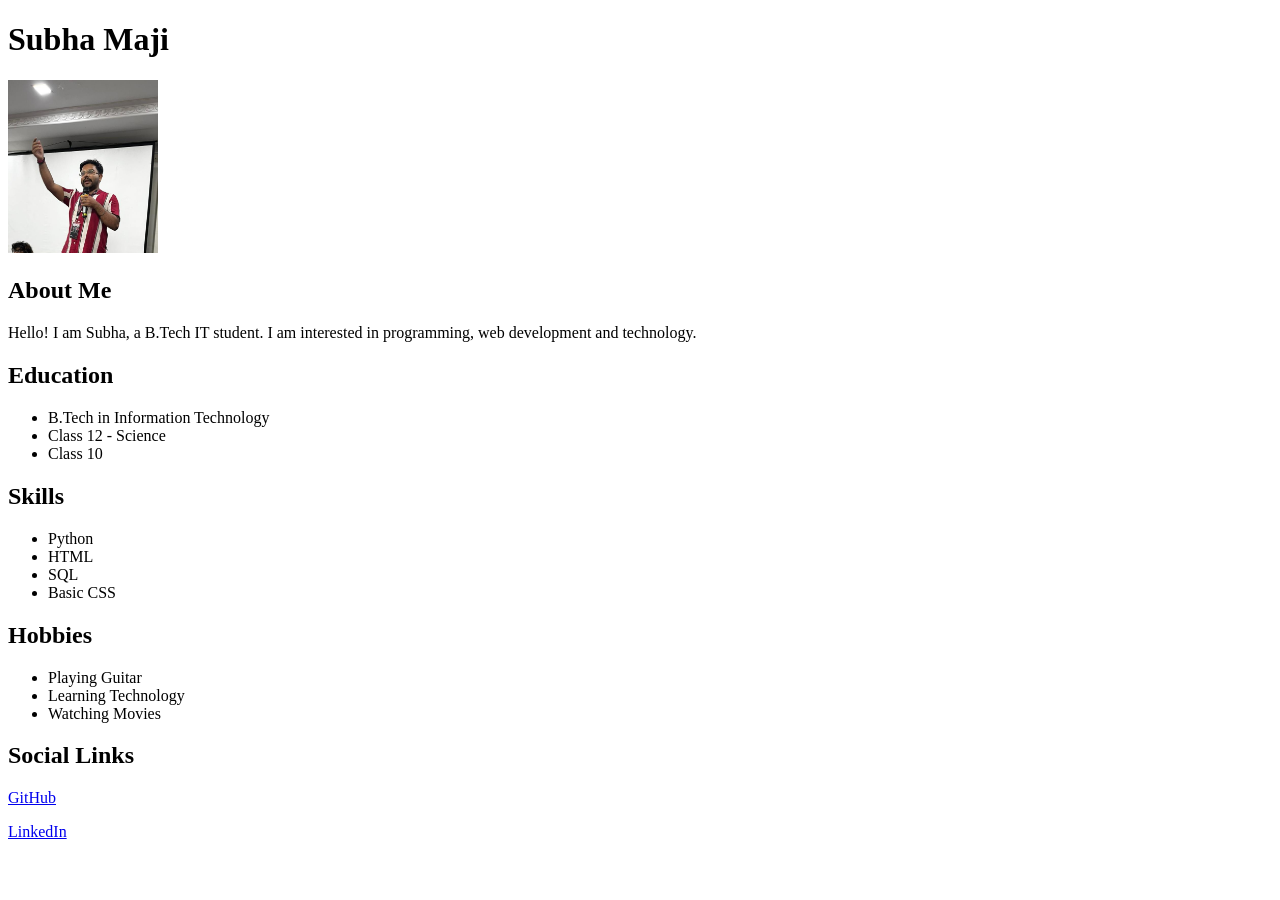
==== index.html @ 869f4019 "Initial commit" ====
<!doctype html>
<html lang="en">
  <body>
    <!-- Name -->
    <h1>Subha Maji</h1>

    <!-- Photo -->
    <img src="profilee.JPG" alt="My Profile Photo" width="150" />

    <!-- About Me -->
    <h2>About Me</h2>
    <p>
      Hello! I am Subha, a B.Tech IT student. I am interested in programming,
      web development and technology.
    </p>

    <!-- Education -->
    <h2>Education</h2>
    <ul>
      <li>B.Tech in Information Technology</li>
      <li>Class 12 - Science</li>
      <li>Class 10</li>
    </ul>

    <!-- Skills -->
    <h2>Skills</h2>
    <ul>
      <li>Python</li>
      <li>HTML</li>
      <li>SQL</li>
      <li>Basic CSS</li>
    </ul>

    <!-- Hobbies -->
    <h2>Hobbies</h2>
    <ul>
      <li>Playing Guitar</li>
      <li>Learning Technology</li>
      <li>Watching Movies</li>
    </ul>

    <!-- Social Links -->
    <h2>Social Links</h2>

    <p>
      <a href="https://github.com/subha100x">GitHub</a>
    </p>

    <p>
      <a href="https://www.linkedin.com/in/subha-maji/">LinkedIn</a>
    </p>
  </body>
</html>
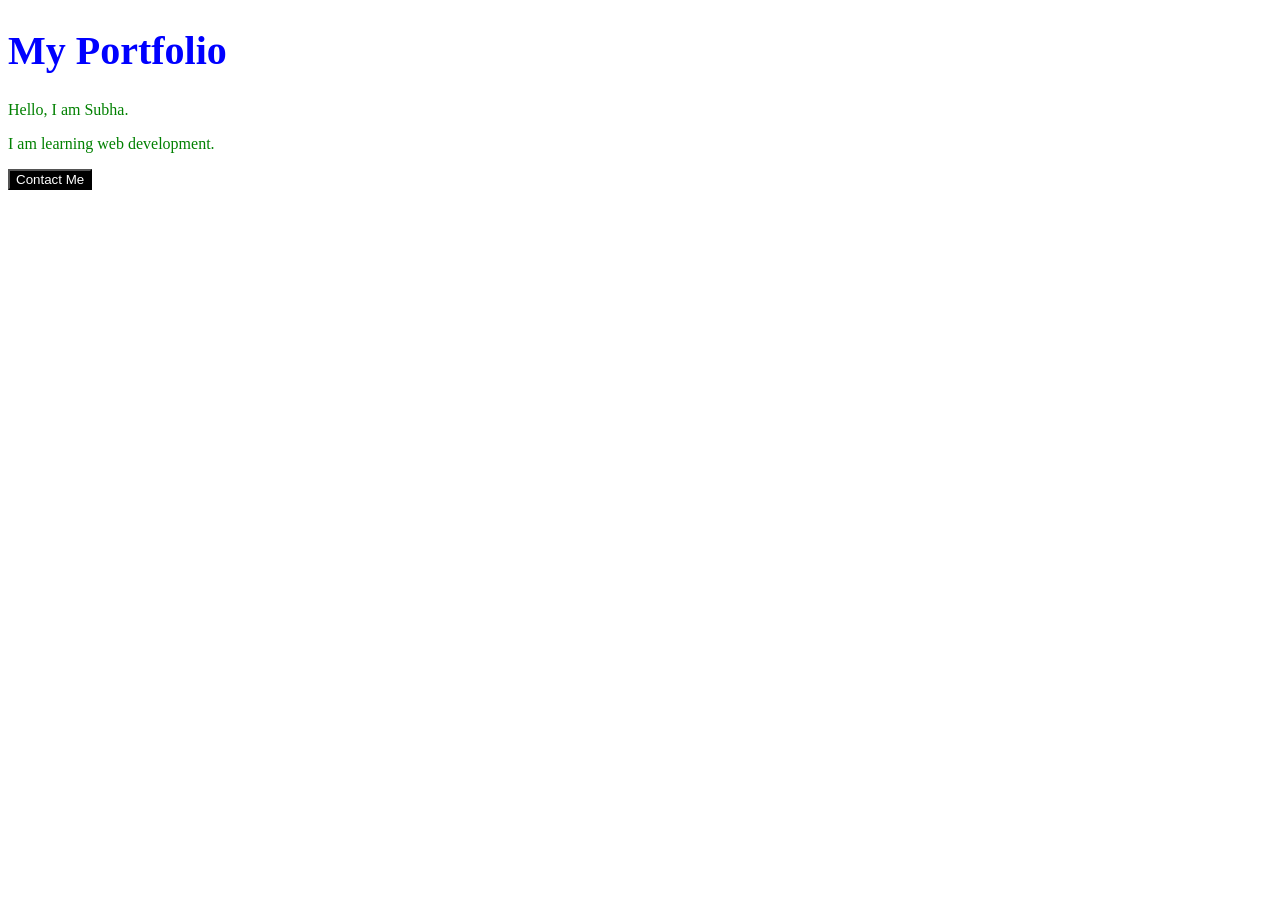
==== commit 7f106331: "Created Cars 2 movie webpage" ====
--- a/index.html
+++ b/index.html
@@ -1,53 +1,17 @@
 <!doctype html>
-<html lang="en">
+<html>
+  <head>
+    <title>My Website</title>
+    <link rel="stylesheet" href="style.css" />
+  </head>
+
   <body>
-    <!-- Name -->
-    <h1>Subha Maji</h1>
+    <h1 id="heading">My Portfolio</h1>
 
-    <!-- Photo -->
-    <img src="profilee.JPG" alt="My Profile Photo" width="150" />
+    <p class="intro">Hello, I am Subha.</p>
 
-    <!-- About Me -->
-    <h2>About Me</h2>
-    <p>
-      Hello! I am Subha, a B.Tech IT student. I am interested in programming,
-      web development and technology.
-    </p>
+    <p class="intro">I am learning web development.</p>
 
-    <!-- Education -->
-    <h2>Education</h2>
-    <ul>
-      <li>B.Tech in Information Technology</li>
-      <li>Class 12 - Science</li>
-      <li>Class 10</li>
-    </ul>
-
-    <!-- Skills -->
-    <h2>Skills</h2>
-    <ul>
-      <li>Python</li>
-      <li>HTML</li>
-      <li>SQL</li>
-      <li>Basic CSS</li>
-    </ul>
-
-    <!-- Hobbies -->
-    <h2>Hobbies</h2>
-    <ul>
-      <li>Playing Guitar</li>
-      <li>Learning Technology</li>
-      <li>Watching Movies</li>
-    </ul>
-
-    <!-- Social Links -->
-    <h2>Social Links</h2>
-
-    <p>
-      <a href="https://github.com/subha100x">GitHub</a>
-    </p>
-
-    <p>
-      <a href="https://www.linkedin.com/in/subha-maji/">LinkedIn</a>
-    </p>
+    <button>Contact Me</button>
   </body>
 </html>
--- a/style.css
+++ b/style.css
@@ -0,0 +1,16 @@
+h1 {
+  color: blue;
+}
+
+.intro {
+  color: green;
+}
+
+#heading {
+  font-size: 40px;
+}
+
+button {
+  background-color: black;
+  color: white;
+}
